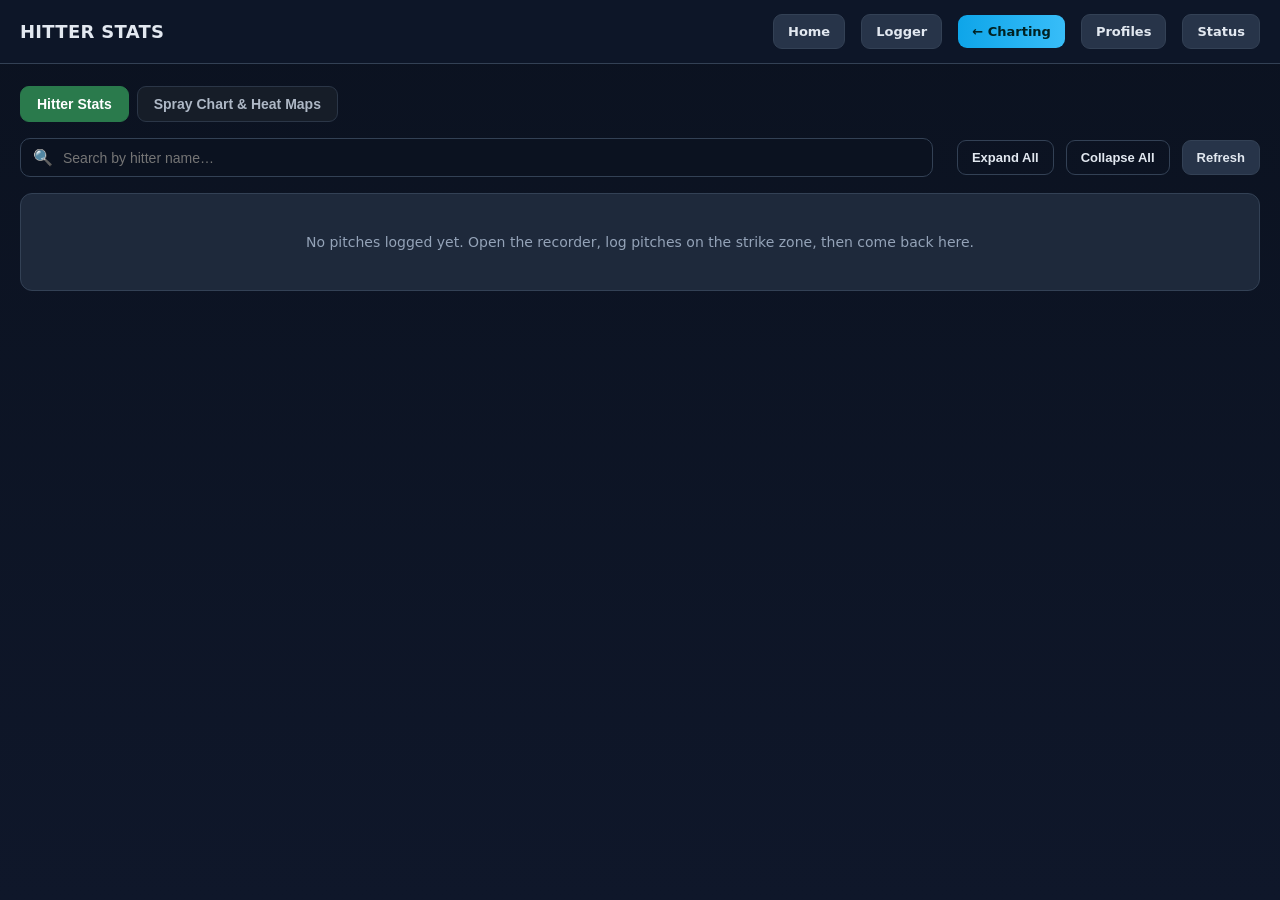
==== charting-stats.html @ 188d9285 "new" ====
<!doctype html>
<html lang="en">
<head>
<meta charset="utf-8" />
<meta name="viewport" content="width=device-width, initial-scale=1" />
<title>Hitter Stats</title>
<link rel="stylesheet" href="css/charting-stats.css" />
<link rel="stylesheet" href="css/charting-stats-spray.css" />
</head>
<body>
<header>
  <h1>HITTER STATS</h1>
  <span class="sub" id="event-note"></span>
  <div class="spacer"></div>
  <a class="navlink" href="index.html">Home</a>
  <a class="navlink" href="logger.html">Logger</a>
  <a class="navlink home" href="charting.html">← Charting</a>
  <a class="navlink" href="profile_manager.html">Profiles</a>
  <a class="navlink" href="status.html">Status</a>
</header>

<div class="wrap">
  <div class="stab-bar">
    <button class="stab active" data-stab="stats">Hitter Stats</button>
    <button class="stab" data-stab="spray">Spray Chart &amp; Heat Maps</button>
  </div>

  <div id="stab-stats" class="stab-panel active">
    <div class="toolbar">
      <div class="search">
        <span style="color:var(--muted)">🔍</span>
        <input type="text" id="search" placeholder="Search by hitter name…" autocomplete="off" />
      </div>
      <span class="count-note" id="count-note"></span>
      <button class="ghost" id="expand-all">Expand All</button>
      <button class="ghost" id="collapse-all">Collapse All</button>
      <button id="refresh">Refresh</button>
    </div>
    <div id="stats-root"></div>
  </div>

  <div id="stab-spray" class="stab-panel">
    <div class="spray-controls">
      <div class="search" style="flex:0 0 auto">
        <span style="color:var(--muted)">👤</span>
        <select id="spray-player"></select>
      </div>
      <div class="seg" id="spray-mode">
        <button class="active" data-mode="result">Play Result</button>
        <button data-mode="traj">Hit Trajectory</button>
      </div>
      <span class="count-note" id="spray-note"></span>
    </div>
    <div class="spray-grid">
      <div class="viz-card">
        <h3>Spray Chart</h3>
        <div id="spray-field" class="spray-field"></div>
        <div id="spray-legend" class="viz-legend"></div>
      </div>
      <div class="viz-card">
        <h3>Strike Zone Heat Map</h3>
        <div class="heat-wrap"><canvas id="heat-canvas" width="300" height="360"></canvas></div>
        <div id="heat-legend" class="viz-legend"></div>
      </div>
    </div>
  </div>
</div>

<div class="toast" id="toast"></div>

<script src="js/charting-stats.js"></script>
<script src="js/charting-stats-spray.js"></script>
</body>
</html>
---- css/charting-stats.css ----
:root{--bg:#0f172a;--panel:#1e293b;--panel2:#273449;--line:#334155;--txt:#e2e8f0;--muted:#94a3b8;--accent:#38bdf8;--accent2:#0ea5e9;--chip:#0b2540;--seasonbg:rgba(56,189,248,.10);--datebg:rgba(148,163,184,.06);}
*{box-sizing:border-box}
body{margin:0;font-family:system-ui,-apple-system,Segoe UI,Roboto,Helvetica,Arial,sans-serif;background:linear-gradient(180deg,#0b1220,#0f172a);color:var(--txt);min-height:100vh}
header{background:rgba(15,23,42,.92);backdrop-filter:blur(8px);border-bottom:1px solid var(--line);padding:14px 20px;display:flex;align-items:center;gap:16px;flex-wrap:wrap;position:sticky;top:0;z-index:30}
header h1{font-size:18px;margin:0;font-weight:700;letter-spacing:.3px}
header .sub{color:var(--muted);font-size:13px}
.spacer{flex:1}
.wrap{max-width:1320px;margin:0 auto;padding:22px 20px 60px}
.toolbar{display:flex;gap:12px;flex-wrap:wrap;align-items:center;margin-bottom:16px}
.search{flex:1;min-width:220px;display:flex;align-items:center;gap:8px;background:#0b1220;border:1px solid var(--line);border-radius:10px;padding:9px 12px}
.search input{flex:1;background:transparent;border:none;outline:none;color:var(--txt);font-size:14px}
.count-note{color:var(--muted);font-size:13px}
button{cursor:pointer;border:1px solid var(--line);background:var(--panel2);color:var(--txt);padding:9px 14px;border-radius:9px;font-size:13px;font-weight:600;transition:.15s}
button:hover{border-color:var(--accent);color:#fff}
button.ghost{background:transparent}
.navlink{cursor:pointer;border:1px solid var(--line);background:var(--panel2);color:var(--txt);padding:9px 14px;border-radius:9px;font-size:13px;font-weight:600;transition:.15s;text-decoration:none;display:inline-flex;align-items:center;gap:5px}
.navlink:hover{border-color:var(--accent);color:#fff}
.navlink.home{background:linear-gradient(90deg,var(--accent2),var(--accent));border:none;color:#022}
.navlink.home:hover{filter:brightness(1.08)}
.status{background:var(--panel);border:1px solid var(--line);border-radius:12px;padding:40px 18px;text-align:center;color:var(--muted);font-size:14px}
.player-block{margin-bottom:22px;background:var(--panel);border:1px solid var(--line);border-radius:14px;overflow:hidden}
.player-head{display:flex;align-items:center;gap:10px;padding:12px 16px;border-bottom:1px solid var(--line);background-image:linear-gradient(90deg,rgba(56,189,248,.08),transparent)}
.player-head .nm{font-size:16px;font-weight:700}
.player-head .badge{background:rgba(251,146,60,.15);color:#fb923c;font-size:11px;font-weight:700;padding:2px 8px;border-radius:6px}
.player-head .meta{color:var(--muted);font-size:12px}
.tablewrap{overflow-x:auto}
table.stats{width:100%;border-collapse:collapse;min-width:900px}
table.stats thead th{text-align:center;font-size:11px;letter-spacing:.3px;text-transform:uppercase;color:var(--muted);padding:8px 10px;border-bottom:1px solid var(--line);background:var(--panel);white-space:nowrap;position:sticky;top:0;z-index:2}
table.stats thead tr.grp th{border-bottom:1px solid var(--line);font-size:10px;color:var(--accent);background:var(--panel)}
table.stats thead th.left{text-align:left}
table.stats tbody td{padding:8px 10px;border-bottom:1px solid var(--line);font-size:13px;text-align:center;white-space:nowrap;font-variant-numeric:tabular-nums}
table.stats tbody td.left{text-align:left}
table.stats tbody tr.season td{background:var(--seasonbg);font-weight:700}
table.stats tbody tr.date td{background:var(--datebg)}
table.stats tbody tr:hover td{background:rgba(56,189,248,.05)}
.grp-swing{color:#38bdf8!important}
.grp-traj{color:#4ade80!important}
.grp-contact{color:#facc15!important}
.grp-pa{color:#fb923c!important}
.arrow-btn{background:transparent;border:1px solid var(--line);color:var(--muted);width:26px;height:26px;border-radius:7px;font-size:11px;padding:0;line-height:1;display:inline-flex;align-items:center;justify-content:center;transition:transform .15s}
.arrow-btn.open{transform:rotate(90deg);color:var(--accent);border-color:var(--accent)}
tr.detail td{padding:0!important;background:#0b1220}
.detail-wrap{padding:10px 14px}
table.detail{width:100%;border-collapse:collapse;min-width:820px}
table.detail th{text-align:center;font-size:10px;text-transform:uppercase;letter-spacing:.3px;color:var(--muted);padding:6px 8px;border-bottom:1px solid var(--line);white-space:nowrap}
table.detail td{text-align:center;font-size:12px;padding:6px 8px;border-bottom:1px solid rgba(51,65,85,.6);white-space:nowrap}
table.detail td.left{text-align:left}
.chk{color:#4ade80;font-weight:700}
.dim{color:#475569}
.toast{position:fixed;bottom:24px;left:50%;transform:translateX(-50%);background:#22c55e;color:#052e12;padding:11px 20px;border-radius:10px;font-weight:700;box-shadow:0 8px 30px rgba(0,0,0,.4);opacity:0;pointer-events:none;transition:.25s;z-index:60}
.toast.show{opacity:1}
---- css/charting-stats-spray.css ----
/* ===== Spray Chart & Heat Maps tab ===== */
.stab-bar{display:flex;gap:8px;margin:0 0 16px;flex-wrap:wrap}
.stab{appearance:none;border:1px solid #2b3647;background:#161d28;color:#aeb8c6;
  padding:9px 16px;border-radius:9px;font-size:14px;font-weight:600;cursor:pointer;
  transition:background .15s,color .15s,border-color .15s}
.stab:hover{color:#e6edf5;border-color:#3a4759}
.stab.active{background:#2a7a4c;border-color:#2a7a4c;color:#fff}
.stab-panel{display:none}
.stab-panel.active{display:block}

.spray-controls{display:flex;align-items:flex-end;gap:18px;flex-wrap:wrap;margin-bottom:16px}
.spray-controls .fld{display:flex;flex-direction:column;gap:5px}
.spray-controls label{font-size:12px;font-weight:600;color:#8a94a2;text-transform:uppercase;letter-spacing:.04em}
.spray-controls select{background:#161d28;border:1px solid #2b3647;color:#e6edf5;
  padding:9px 12px;border-radius:9px;font-size:14px;min-width:190px}
.count-note{font-size:13px;color:#8a94a2;padding-bottom:9px}

.seg{display:inline-flex;border:1px solid #2b3647;border-radius:10px;overflow:hidden}
.seg button{appearance:none;border:0;background:#161d28;color:#aeb8c6;padding:9px 15px;
  font-size:13px;font-weight:600;cursor:pointer;transition:background .15s,color .15s}
.seg button+button{border-left:1px solid #2b3647}
.seg button.active{background:#2a7a4c;color:#fff}

.spray-grid{display:grid;grid-template-columns:repeat(auto-fit,minmax(320px,1fr));gap:18px}
.viz-card{background:#121823;border:1px solid #232d3b;border-radius:14px;padding:16px}
.viz-card h3{margin:0 0 12px;font-size:15px;color:#e6edf5}
.viz-card .sub{font-size:12px;color:#7d8794;margin:-6px 0 12px}

.spray-field{width:100%;max-width:440px;margin:0 auto}
.spray-svg{width:100%;height:auto;display:block;border-radius:16px;background:#15243a;border:1px solid rgba(255,255,255,.08);box-shadow:0 8px 24px rgba(0,0,0,.28)}
.fs-sect{fill:rgba(255,255,255,0);stroke:none;transition:fill .14s ease}
.fs-sect:hover{fill:rgba(255,255,255,.16);cursor:help}
.fs-dot{transition:r .1s ease}
.fs-dot:hover{stroke:#fff;stroke-width:2;cursor:help}
.fs-grass{fill:rgba(255,255,255,0)}
.fs-dirt{fill:rgba(255,255,255,0)}
.fs-home{fill:rgba(255,255,255,0)}
.fs-mound{fill:#c8975c}
.fs-mound:hover{fill:#e0b074;cursor:help}
.fs-basemk{fill:#ffffff;stroke:rgba(0,0,0,.18);stroke-width:.5}
.fs-diamond{fill:none;stroke:rgba(255,255,255,.72);stroke-width:1.6;stroke-linejoin:round}
.fs-foul{stroke:rgba(255,255,255,.9);stroke-width:1.6;stroke-linecap:round}
.fs-fence{fill:none;stroke:rgba(255,255,255,.85);stroke-width:2.4;stroke-linejoin:round;stroke-linecap:round}
.fs-lbl{fill:rgba(233,242,255,0.8);font-family:Inter,system-ui,-apple-system,'Segoe UI',Roboto,Arial,sans-serif;font-size:10.5px;font-weight:600;letter-spacing:.2px;text-anchor:middle;paint-order:stroke;
  stroke:rgba(0,0,0,.35);stroke-width:2px;pointer-events:none}
.fs-pct{fill:rgba(255,255,255,0.72);font-family:Inter,system-ui,-apple-system,'Segoe UI',Roboto,Arial,sans-serif;font-size:9.5px;font-weight:600;font-variant-numeric:tabular-nums;text-anchor:middle;paint-order:stroke;
  stroke:rgba(0,0,0,.4);stroke-width:2px;pointer-events:none}

.heat-wrap{display:flex;justify-content:center;position:relative}
.heat-wrap canvas{width:100%;max-width:300px;height:auto;border-radius:12px;border:1px solid #232d3b;cursor:crosshair}
.heat-tip{position:absolute;display:none;z-index:30;pointer-events:none;background:rgba(8,16,26,.96);
  border:1px solid rgba(255,255,255,.18);border-radius:8px;padding:6px 9px;font-size:12px;line-height:1.35;
  color:#eaf6ff;box-shadow:0 10px 26px rgba(0,0,0,.5);white-space:nowrap}
.heat-tip b{color:#9fd6ff}

.viz-legend{margin-top:14px;display:flex;flex-direction:column;gap:7px}
.lg-item{display:flex;align-items:center;gap:9px;font-size:13px;color:#cdd5df}
.lg-sw{width:14px;height:14px;border-radius:4px;flex:none;box-shadow:0 0 0 1px rgba(0,0,0,.3) inset}
.lg-lbl{flex:1}
.lg-val{color:#8a94a2;font-variant-numeric:tabular-nums}
.lg-total{margin-top:6px;padding-top:9px;border-top:1px solid #232d3b;font-size:12px;color:#7d8794}
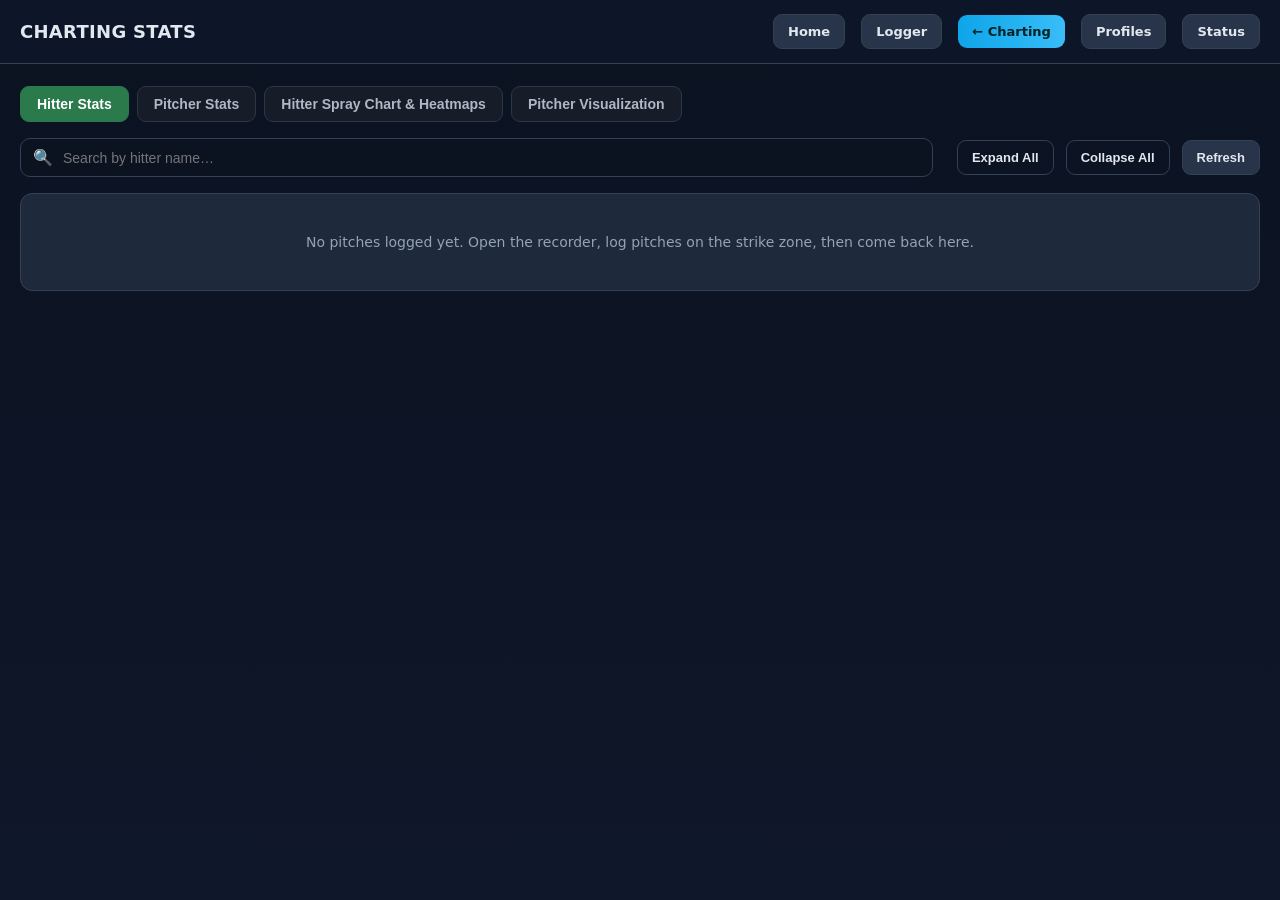
==== commit 802ec676: "new" ====
--- a/charting-stats.html
+++ b/charting-stats.html
@@ -3,13 +3,13 @@
 <head>
 <meta charset="utf-8" />
 <meta name="viewport" content="width=device-width, initial-scale=1" />
-<title>Hitter Stats</title>
+<title>Charting Stats</title>
 <link rel="stylesheet" href="css/charting-stats.css" />
 <link rel="stylesheet" href="css/charting-stats-spray.css" />
 </head>
 <body>
 <header>
-  <h1>HITTER STATS</h1>
+  <h1>CHARTING STATS</h1>
   <span class="sub" id="event-note"></span>
   <div class="spacer"></div>
   <a class="navlink" href="index.html">Home</a>
@@ -22,7 +22,9 @@
 <div class="wrap">
   <div class="stab-bar">
     <button class="stab active" data-stab="stats">Hitter Stats</button>
-    <button class="stab" data-stab="spray">Spray Chart &amp; Heat Maps</button>
+    <button class="stab" data-stab="pstats">Pitcher Stats</button>
+    <button class="stab" data-stab="spray">Hitter Spray Chart &amp; Heatmaps</button>
+    <button class="stab" data-stab="pviz">Pitcher Visualization</button>
   </div>
 
   <div id="stab-stats" class="stab-panel active">
@@ -39,11 +41,29 @@
     <div id="stats-root"></div>
   </div>
 
+  <div id="stab-pstats" class="stab-panel">
+    <div class="toolbar">
+      <div class="search">
+        <span style="color:var(--muted)">🔍</span>
+        <input type="text" id="psearch" placeholder="Search by pitcher name…" autocomplete="off" />
+      </div>
+      <span class="count-note" id="pcount-note"></span>
+      <button class="ghost" id="pexpand-all">Expand All</button>
+      <button class="ghost" id="pcollapse-all">Collapse All</button>
+      <button id="prefresh">Refresh</button>
+    </div>
+    <div id="pstats-root"></div>
+  </div>
+
   <div id="stab-spray" class="stab-panel">
     <div class="spray-controls">
       <div class="search" style="flex:0 0 auto">
         <span style="color:var(--muted)">👤</span>
         <select id="spray-player"></select>
+      </div>
+      <div class="search" style="flex:0 0 auto">
+        <span style="color:var(--muted)">⚾</span>
+        <select id="spray-vs"></select>
       </div>
       <div class="seg" id="spray-mode">
         <button class="active" data-mode="result">Play Result</button>
@@ -64,6 +84,31 @@
       </div>
     </div>
   </div>
+
+  <div id="stab-pviz" class="stab-panel">
+    <div class="spray-controls">
+      <div class="search" style="flex:0 0 auto">
+        <span style="color:var(--muted)">👤</span>
+        <select id="pviz-player"></select>
+      </div>
+      <div class="search" style="flex:0 0 auto">
+        <span style="color:var(--muted)">🏏</span>
+        <select id="pviz-vs"></select>
+      </div>
+      <div class="seg" id="pviz-mode">
+        <button class="active" data-mode="result">Pitch Result</button>
+        <button data-mode="type">Pitch Type</button>
+      </div>
+      <span class="count-note" id="pviz-note"></span>
+    </div>
+    <div class="spray-grid">
+      <div class="viz-card">
+        <h3>Strike Zone</h3>
+        <div id="pviz-zone" class="pviz-zone"></div>
+        <div id="pviz-legend" class="viz-legend"></div>
+      </div>
+    </div>
+  </div>
 </div>
 
 <div class="toast" id="toast"></div>
--- a/css/charting-stats.css
+++ b/css/charting-stats.css
@@ -37,6 +37,9 @@
 .grp-traj{color:#4ade80!important}
 .grp-contact{color:#facc15!important}
 .grp-pa{color:#fb923c!important}
+.grp-usage{color:#38bdf8!important}
+.grp-zone{color:#4ade80!important}
+.grp-sm{color:#facc15!important}
 .arrow-btn{background:transparent;border:1px solid var(--line);color:var(--muted);width:26px;height:26px;border-radius:7px;font-size:11px;padding:0;line-height:1;display:inline-flex;align-items:center;justify-content:center;transition:transform .15s}
 .arrow-btn.open{transform:rotate(90deg);color:var(--accent);border-color:var(--accent)}
 tr.detail td{padding:0!important;background:#0b1220}
@@ -47,5 +50,25 @@
 table.detail td.left{text-align:left}
 .chk{color:#4ade80;font-weight:700}
 .dim{color:#475569}
+/* ---- subtle category dividers ---- */
+.player-head .badge.pbadge{background:rgba(56,189,248,.15);color:var(--accent)}
+table.stats thead tr:not(.grp) th:nth-child(4),
+table.stats thead tr:not(.grp) th:nth-child(7),
+table.stats thead tr:not(.grp) th:nth-child(11),
+table.stats thead tr:not(.grp) th:nth-child(12),
+table.stats tbody td:nth-child(4),
+table.stats tbody td:nth-child(7),
+table.stats tbody td:nth-child(11),
+table.stats tbody td:nth-child(12){border-left:1px solid rgba(148,163,184,.22)}
+table.pstats thead tr:not(.grp) th:nth-child(4),
+table.pstats thead tr:not(.grp) th:nth-child(7),
+table.pstats thead tr:not(.grp) th:nth-child(11),
+table.pstats thead tr:not(.grp) th:nth-child(14),
+table.pstats tbody td:nth-child(4),
+table.pstats tbody td:nth-child(7),
+table.pstats tbody td:nth-child(11),
+table.pstats tbody td:nth-child(14){border-left:1px solid rgba(148,163,184,.22)}
+table.stats thead tr.grp th+th,
+table.pstats thead tr.grp th+th{border-left:1px solid rgba(148,163,184,.22)}
 .toast{position:fixed;bottom:24px;left:50%;transform:translateX(-50%);background:#22c55e;color:#052e12;padding:11px 20px;border-radius:10px;font-weight:700;box-shadow:0 8px 30px rgba(0,0,0,.4);opacity:0;pointer-events:none;transition:.25s;z-index:60}
 .toast.show{opacity:1}
--- a/css/charting-stats-spray.css
+++ b/css/charting-stats-spray.css
@@ -59,3 +59,8 @@
 .lg-lbl{flex:1}
 .lg-val{color:#8a94a2;font-variant-numeric:tabular-nums}
 .lg-total{margin-top:6px;padding-top:9px;border-top:1px solid #232d3b;font-size:12px;color:#7d8794}
+.lg-desc{display:block;font-size:11px;color:#7d8794;margin-top:2px;line-height:1.3;font-weight:400}
+.pviz-zone{width:100%;max-width:340px;margin:0 auto}
+.pviz-svg{width:100%;height:auto;display:block;border-radius:12px;background:#07121b;border:1px solid #232d3b;box-shadow:0 8px 24px rgba(0,0,0,.28)}
+.pviz-svg .fs-dot{transition:r .1s ease}
+.pviz-svg .fs-dot:hover{stroke:#fff;stroke-width:2;cursor:help}
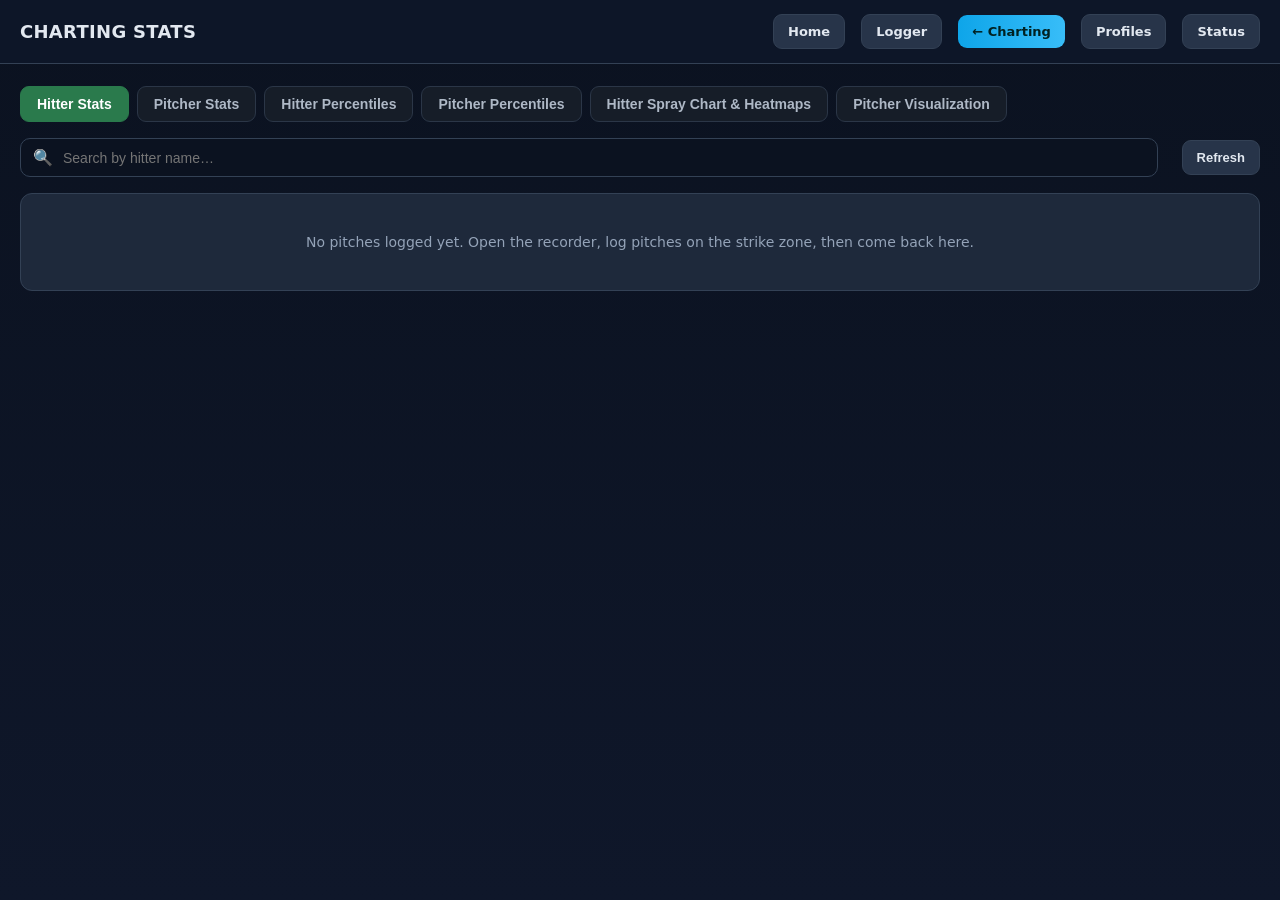
==== commit 12d1ad72: "new" ====
--- a/charting-stats.html
+++ b/charting-stats.html
@@ -21,13 +21,39 @@
 
 <div class="wrap">
   <div class="stab-bar">
-    <button class="stab active" data-stab="stats">Hitter Stats</button>
-    <button class="stab" data-stab="pstats">Pitcher Stats</button>
+    <button class="stab active" data-stab="hbox">Hitter Stats</button>
+    <button class="stab" data-stab="pbox">Pitcher Stats</button>
+    <button class="stab" data-stab="stats">Hitter Percentiles</button>
+    <button class="stab" data-stab="pstats">Pitcher Percentiles</button>
     <button class="stab" data-stab="spray">Hitter Spray Chart &amp; Heatmaps</button>
     <button class="stab" data-stab="pviz">Pitcher Visualization</button>
   </div>
 
-  <div id="stab-stats" class="stab-panel active">
+  <div id="stab-hbox" class="stab-panel active">
+    <div class="toolbar">
+      <div class="search">
+        <span style="color:var(--muted)">🔍</span>
+        <input type="text" id="hbox-search" placeholder="Search by hitter name…" autocomplete="off" />
+      </div>
+      <span class="count-note" id="hbox-count"></span>
+      <button id="hbox-refresh">Refresh</button>
+    </div>
+    <div id="hbox-root"></div>
+  </div>
+
+  <div id="stab-pbox" class="stab-panel">
+    <div class="toolbar">
+      <div class="search">
+        <span style="color:var(--muted)">🔍</span>
+        <input type="text" id="pbox-search" placeholder="Search by pitcher name…" autocomplete="off" />
+      </div>
+      <span class="count-note" id="pbox-count"></span>
+      <button id="pbox-refresh">Refresh</button>
+    </div>
+    <div id="pbox-root"></div>
+  </div>
+
+  <div id="stab-stats" class="stab-panel">
     <div class="toolbar">
       <div class="search">
         <span style="color:var(--muted)">🔍</span>
@@ -115,5 +141,6 @@
 
 <script src="js/charting-stats.js"></script>
 <script src="js/charting-stats-spray.js"></script>
+<script src="js/charting-stats-tables.js"></script>
 </body>
 </html>
--- a/css/charting-stats.css
+++ b/css/charting-stats.css
@@ -40,6 +40,9 @@
 .grp-usage{color:#38bdf8!important}
 .grp-zone{color:#4ade80!important}
 .grp-sm{color:#facc15!important}
+.grp-chase{color:#facc15!important}
+.grp-whiff{color:#f472b6!important}
+.grp-izw{color:#c084fc!important}
 .arrow-btn{background:transparent;border:1px solid var(--line);color:var(--muted);width:26px;height:26px;border-radius:7px;font-size:11px;padding:0;line-height:1;display:inline-flex;align-items:center;justify-content:center;transition:transform .15s}
 .arrow-btn.open{transform:rotate(90deg);color:var(--accent);border-color:var(--accent)}
 tr.detail td{padding:0!important;background:#0b1220}
@@ -60,15 +63,31 @@
 table.stats tbody td:nth-child(7),
 table.stats tbody td:nth-child(11),
 table.stats tbody td:nth-child(12){border-left:1px solid rgba(148,163,184,.22)}
+table.pstats{min-width:1480px}
 table.pstats thead tr:not(.grp) th:nth-child(4),
 table.pstats thead tr:not(.grp) th:nth-child(7),
 table.pstats thead tr:not(.grp) th:nth-child(11),
-table.pstats thead tr:not(.grp) th:nth-child(14),
+table.pstats thead tr:not(.grp) th:nth-child(15),
+table.pstats thead tr:not(.grp) th:nth-child(19),
+table.pstats thead tr:not(.grp) th:nth-child(23),
 table.pstats tbody td:nth-child(4),
 table.pstats tbody td:nth-child(7),
 table.pstats tbody td:nth-child(11),
-table.pstats tbody td:nth-child(14){border-left:1px solid rgba(148,163,184,.22)}
+table.pstats tbody td:nth-child(15),
+table.pstats tbody td:nth-child(19),
+table.pstats tbody td:nth-child(23){border-left:1px solid rgba(148,163,184,.22)}
 table.stats thead tr.grp th+th,
 table.pstats thead tr.grp th+th{border-left:1px solid rgba(148,163,184,.22)}
 .toast{position:fixed;bottom:24px;left:50%;transform:translateX(-50%);background:#22c55e;color:#052e12;padding:11px 20px;border-radius:10px;font-weight:700;box-shadow:0 8px 30px rgba(0,0,0,.4);opacity:0;pointer-events:none;transition:.25s;z-index:60}
 .toast.show{opacity:1}
+
+/* Hitter Stats / Pitcher Stats counting-stat tables */
+table.stats.basic-stats{min-width:760px}
+table.stats.basic-stats thead th,
+table.stats.basic-stats tbody td{border-left:none}
+table.stats.basic-stats thead th.left,
+table.stats.basic-stats tbody td.left{text-align:left}
+.stats th.sortable{cursor:pointer;user-select:none;white-space:nowrap}
+.stats th.sortable:hover{color:var(--accent)}
+.stats th.sorted{color:#eaf2ff}
+table.stats.basic-stats tbody tr:hover td{background:rgba(56,189,248,.06)}
--- a/css/charting-stats-spray.css
+++ b/css/charting-stats-spray.css
@@ -47,7 +47,7 @@
   stroke:rgba(0,0,0,.4);stroke-width:2px;pointer-events:none}
 
 .heat-wrap{display:flex;justify-content:center;position:relative}
-.heat-wrap canvas{width:100%;max-width:300px;height:auto;border-radius:12px;border:1px solid #232d3b;cursor:crosshair}
+.heat-wrap canvas{width:100%;max-width:260px;height:auto;border-radius:12px;border:1px solid #232d3b;cursor:crosshair}
 .heat-tip{position:absolute;display:none;z-index:30;pointer-events:none;background:rgba(8,16,26,.96);
   border:1px solid rgba(255,255,255,.18);border-radius:8px;padding:6px 9px;font-size:12px;line-height:1.35;
   color:#eaf6ff;box-shadow:0 10px 26px rgba(0,0,0,.5);white-space:nowrap}
